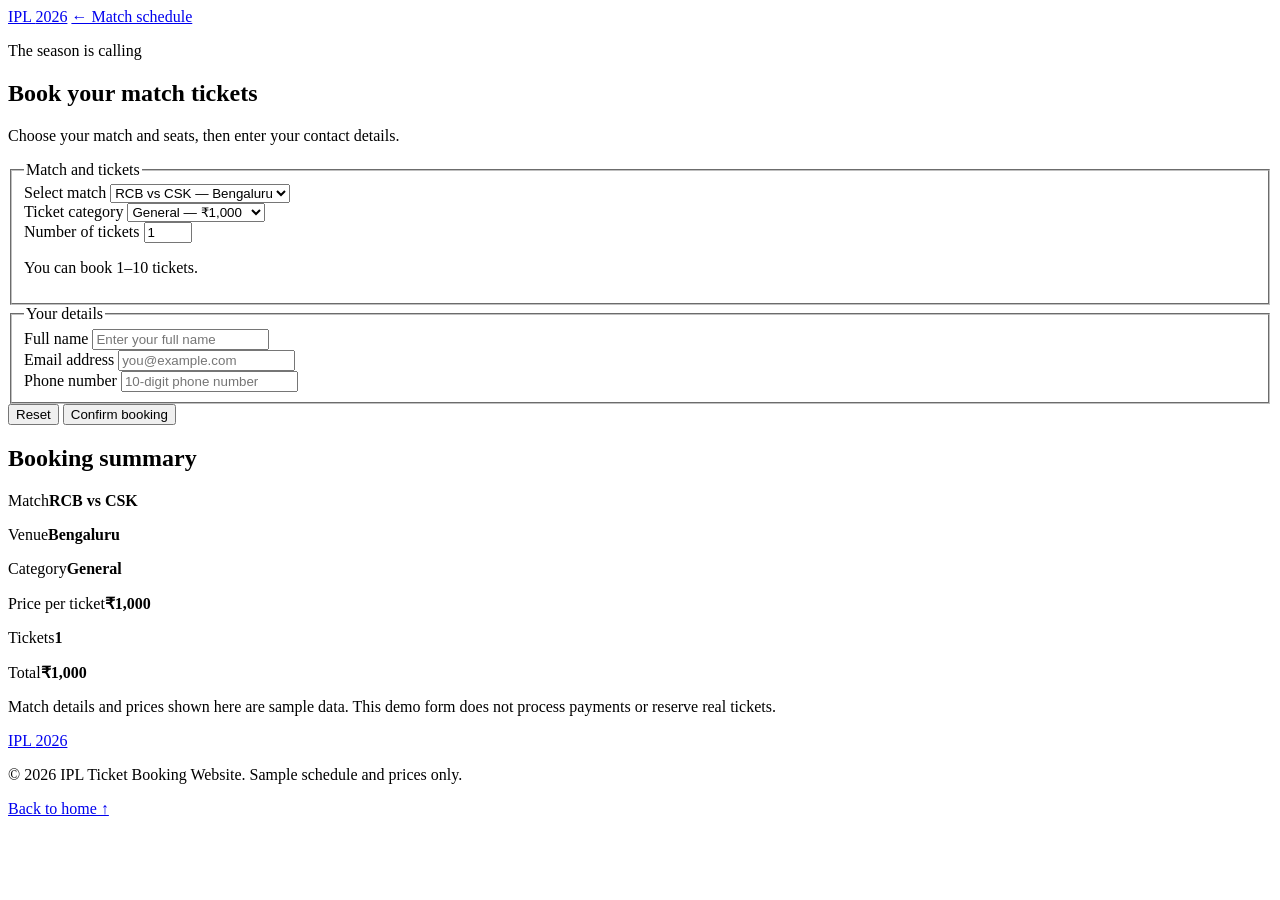
==== booking.html @ 76dc4cfb "Add reset button and clear form message functionality" ====
<!DOCTYPE html>
<html lang="en">
<head>
    <meta charset="UTF-8">
    <meta name="viewport" content="width=device-width, initial-scale=1.0">
    <meta name="theme-color" content="#101b3f">
    <meta name="description" content="Choose your IPL 2026 match tickets and review your sample booking.">
    <title>Book Tickets | IPL 2026</title>
    <link rel="stylesheet" href="CSS/Style.css">
</head>
<body>
    <header class="site-header">
        <a class="brand" href="index.html">IPL <span>2026</span></a>
        <a class="back-link" href="index.html#matches">← Match schedule</a>
    </header>

    <main class="content-section">
        <section class="intro" aria-labelledby="page-title">
            <p class="eyebrow">The season is calling</p>
            <h1 class="intro-title" id="page-title">Book your match tickets</h1>
            <p>Choose your match and seats, then enter your contact details.</p>
        </section>

        <div class="booking-card">
            <form id="booking-form">
                <fieldset>
                    <legend>Match and tickets</legend>
                    <div class="fields">
                        <div class="field field-full">
                            <label for="match">Select match</label>
                            <select id="match" name="match" required>
                                <option value="rcb-csk" data-teams="RCB vs CSK" data-venue="Bengaluru">RCB vs CSK — Bengaluru</option>
                                <option value="mi-kkr" data-teams="MI vs KKR" data-venue="Mumbai">MI vs KKR — Mumbai</option>
                            </select>
                        </div>
                        <div class="field">
                            <label for="stand">Ticket category</label>
                            <select id="stand" name="stand" required>
                                <option value="general" data-price="1000">General — ₹1,000</option>
                                <option value="premium" data-price="2500">Premium — ₹2,500</option>
                                <option value="vip" data-price="5000">VIP — ₹5,000</option>
                            </select>
                        </div>
                        <div class="field">
                            <label for="quantity">Number of tickets</label>
                            <input id="quantity" name="quantity" type="number" min="1" max="10" value="1" required>
                            <p class="hint">You can book 1–10 tickets.</p>
                        </div>
                    </div>
                </fieldset>

                <fieldset>
                    <legend>Your details</legend>
                    <div class="fields">
                        <div class="field field-full">
                            <label for="name">Full name</label>
                            <input id="name" name="name" type="text" autocomplete="name" placeholder="Enter your full name" required>
                        </div>
                        <div class="field">
                            <label for="email">Email address</label>
                            <input id="email" name="email" type="email" autocomplete="email" placeholder="you@example.com" required>
                        </div>
                        <div class="field">
                            <label for="phone">Phone number</label>
                            <input id="phone" name="phone" type="tel" autocomplete="tel" placeholder="10-digit phone number" pattern="[0-9+\-\s()]{8,15}" required>
                        </div>
                    </div>
                </fieldset>

                <div class="form-actions">
                    <button class="reset-button" type="reset">Reset</button>
                    <button class="submit-button" type="submit">Confirm booking</button>
                </div>
                <p class="form-message" id="form-message" role="status" aria-live="polite"></p>
            </form>

            <aside class="summary" aria-labelledby="summary-title">
                <h2 id="summary-title">Booking summary</h2>
                <p class="summary-row"><span>Match</span><strong id="summary-match">RCB vs CSK</strong></p>
                <p class="summary-row"><span>Venue</span><strong id="summary-venue">Bengaluru</strong></p>
                <p class="summary-row"><span>Category</span><strong id="summary-stand">General</strong></p>
                <p class="summary-row"><span>Price per ticket</span><strong id="summary-price">₹1,000</strong></p>
                <p class="summary-row"><span>Tickets</span><strong id="summary-quantity">1</strong></p>
                <p class="summary-row summary-total"><span>Total</span><strong id="summary-total">₹1,000</strong></p>
                <p class="notice">Match details and prices shown here are sample data. This demo form does not process payments or reserve real tickets.</p>
            </aside>
        </div>
    </main>

    <footer class="site-footer">
        <a class="brand" href="index.html">IPL <span>2026</span></a>
        <p>&copy; 2026 IPL Ticket Booking Website. Sample schedule and prices only.</p>
        <a href="index.html#home">Back to home ↑</a>
    </footer>

    <script>
        const form = document.getElementById("booking-form");
        const matchSelect = document.getElementById("match");
        const standSelect = document.getElementById("stand");
        const quantityInput = document.getElementById("quantity");
        const currency = new Intl.NumberFormat("en-IN", {
            style: "currency",
            currency: "INR",
            maximumFractionDigits: 0
        });

        function updateSummary() {
            const matchOption = matchSelect.selectedOptions[0];
            const standOption = standSelect.selectedOptions[0];
            const quantity = Number(quantityInput.value) || 0;
            const price = Number(standOption.dataset.price);

            document.getElementById("summary-match").textContent = matchOption.dataset.teams;
            document.getElementById("summary-venue").textContent = matchOption.dataset.venue;
            document.getElementById("summary-stand").textContent = standOption.textContent.split(" — ")[0];
            document.getElementById("summary-price").textContent = currency.format(price);
            document.getElementById("summary-quantity").textContent = String(quantity);
            document.getElementById("summary-total").textContent = currency.format(price * quantity);
        }

        matchSelect.addEventListener("change", updateSummary);
        standSelect.addEventListener("change", updateSummary);
        quantityInput.addEventListener("input", updateSummary);

        form.addEventListener("submit", (event) => {
            event.preventDefault();

            if (!form.reportValidity()) {
                return;
            }

            const name = document.getElementById("name").value.trim();
            document.getElementById("form-message").textContent =
                `Thanks, ${name}! Your sample booking details are ready. No payment or real ticket reservation was made.`;
        });

        form.addEventListener("reset", () => {
            document.getElementById("form-message").textContent = "";
            updateSummary();
        });

        updateSummary();
    </script>
</body>
</html>
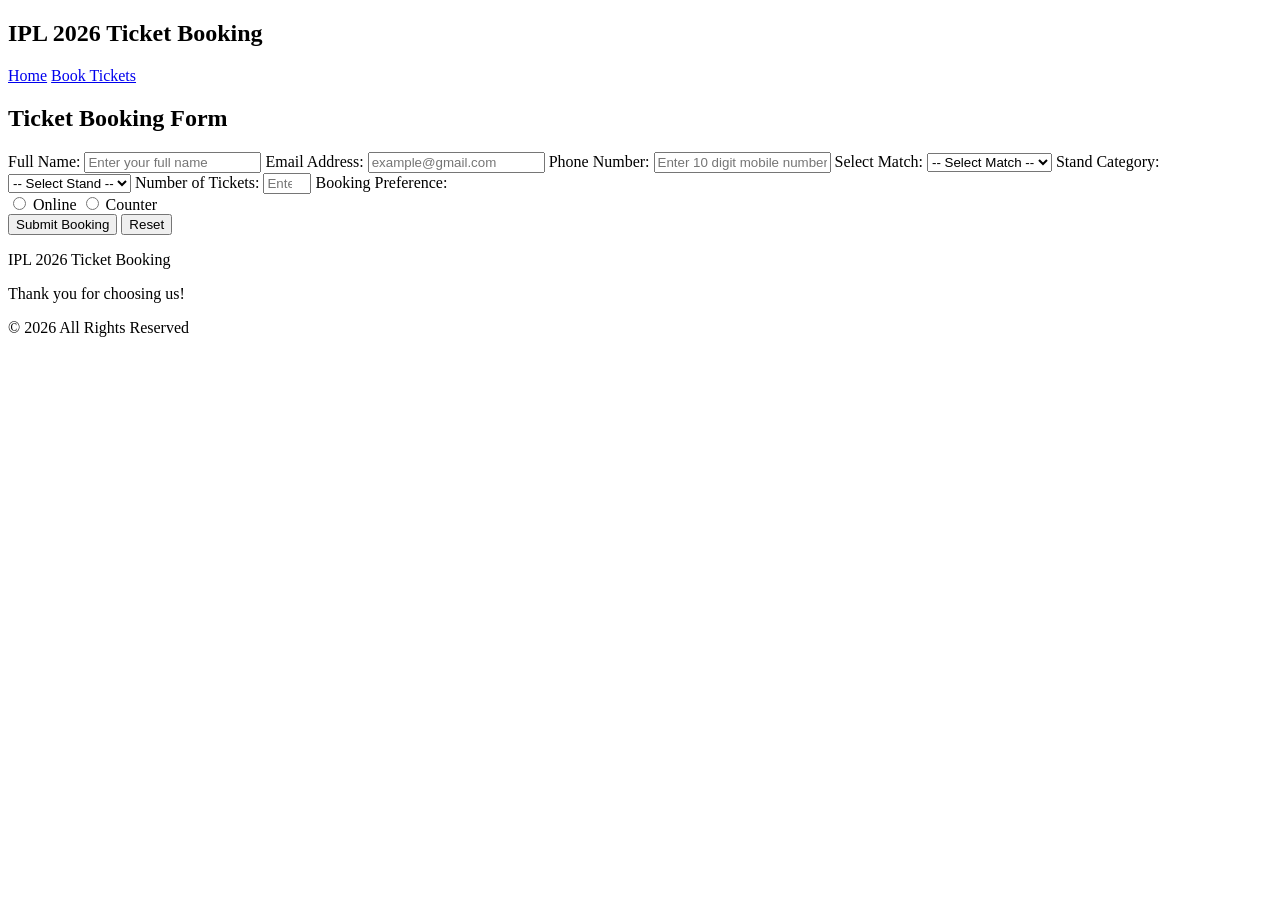
==== commit 46d0c9b1: "Revise IPL ticket booking form structure and labels" ====
--- a/booking.html
+++ b/booking.html
@@ -1,145 +1,180 @@
 <!DOCTYPE html>
 <html lang="en">
+
 <head>
     <meta charset="UTF-8">
     <meta name="viewport" content="width=device-width, initial-scale=1.0">
-    <meta name="theme-color" content="#101b3f">
-    <meta name="description" content="Choose your IPL 2026 match tickets and review your sample booking.">
-    <title>Book Tickets | IPL 2026</title>
-    <link rel="stylesheet" href="CSS/Style.css">
+
+    <title>IPL Ticket Booking Form</title>
+
+    <!-- Connect CSS -->
+    <link rel="stylesheet" href="style.css">
+
 </head>
+
 <body>
-    <header class="site-header">
-        <a class="brand" href="index.html">IPL <span>2026</span></a>
-        <a class="back-link" href="index.html#matches">← Match schedule</a>
+
+    <!-- Header -->
+    <header>
+        <h2>IPL 2026 Ticket Booking</h2>
+
+        <nav>
+            <a href="index.html">Home</a>
+            <a href="#booking">Book Tickets</a>
+        </nav>
     </header>
 
-    <main class="content-section">
-        <section class="intro" aria-labelledby="page-title">
-            <p class="eyebrow">The season is calling</p>
-            <h1 class="intro-title" id="page-title">Book your match tickets</h1>
-            <p>Choose your match and seats, then enter your contact details.</p>
-        </section>
 
-        <div class="booking-card">
-            <form id="booking-form">
-                <fieldset>
-                    <legend>Match and tickets</legend>
-                    <div class="fields">
-                        <div class="field field-full">
-                            <label for="match">Select match</label>
-                            <select id="match" name="match" required>
-                                <option value="rcb-csk" data-teams="RCB vs CSK" data-venue="Bengaluru">RCB vs CSK — Bengaluru</option>
-                                <option value="mi-kkr" data-teams="MI vs KKR" data-venue="Mumbai">MI vs KKR — Mumbai</option>
-                            </select>
-                        </div>
-                        <div class="field">
-                            <label for="stand">Ticket category</label>
-                            <select id="stand" name="stand" required>
-                                <option value="general" data-price="1000">General — ₹1,000</option>
-                                <option value="premium" data-price="2500">Premium — ₹2,500</option>
-                                <option value="vip" data-price="5000">VIP — ₹5,000</option>
-                            </select>
-                        </div>
-                        <div class="field">
-                            <label for="quantity">Number of tickets</label>
-                            <input id="quantity" name="quantity" type="number" min="1" max="10" value="1" required>
-                            <p class="hint">You can book 1–10 tickets.</p>
-                        </div>
-                    </div>
-                </fieldset>
+    <!-- Booking Form -->
+    <section class="booking" id="booking">
 
-                <fieldset>
-                    <legend>Your details</legend>
-                    <div class="fields">
-                        <div class="field field-full">
-                            <label for="name">Full name</label>
-                            <input id="name" name="name" type="text" autocomplete="name" placeholder="Enter your full name" required>
-                        </div>
-                        <div class="field">
-                            <label for="email">Email address</label>
-                            <input id="email" name="email" type="email" autocomplete="email" placeholder="you@example.com" required>
-                        </div>
-                        <div class="field">
-                            <label for="phone">Phone number</label>
-                            <input id="phone" name="phone" type="tel" autocomplete="tel" placeholder="10-digit phone number" pattern="[0-9+\-\s()]{8,15}" required>
-                        </div>
-                    </div>
-                </fieldset>
+        <h2>Ticket Booking Form</h2>
 
-                <div class="form-actions">
-                    <button class="reset-button" type="reset">Reset</button>
-                    <button class="submit-button" type="submit">Confirm booking</button>
-                </div>
-                <p class="form-message" id="form-message" role="status" aria-live="polite"></p>
-            </form>
+        <form action="#" method="get">
 
-            <aside class="summary" aria-labelledby="summary-title">
-                <h2 id="summary-title">Booking summary</h2>
-                <p class="summary-row"><span>Match</span><strong id="summary-match">RCB vs CSK</strong></p>
-                <p class="summary-row"><span>Venue</span><strong id="summary-venue">Bengaluru</strong></p>
-                <p class="summary-row"><span>Category</span><strong id="summary-stand">General</strong></p>
-                <p class="summary-row"><span>Price per ticket</span><strong id="summary-price">₹1,000</strong></p>
-                <p class="summary-row"><span>Tickets</span><strong id="summary-quantity">1</strong></p>
-                <p class="summary-row summary-total"><span>Total</span><strong id="summary-total">₹1,000</strong></p>
-                <p class="notice">Match details and prices shown here are sample data. This demo form does not process payments or reserve real tickets.</p>
-            </aside>
-        </div>
-    </main>
+            <!-- Name -->
+            <label for="name">Full Name:</label>
 
-    <footer class="site-footer">
-        <a class="brand" href="index.html">IPL <span>2026</span></a>
-        <p>&copy; 2026 IPL Ticket Booking Website. Sample schedule and prices only.</p>
-        <a href="index.html#home">Back to home ↑</a>
+            <input
+                type="text"
+                id="name"
+                name="name"
+                placeholder="Enter your full name"
+                minlength="3"
+                maxlength="30"
+                required
+            >
+
+
+            <!-- Email -->
+            <label for="email">Email Address:</label>
+
+            <input
+                type="email"
+                id="email"
+                name="email"
+                placeholder="example@gmail.com"
+                pattern="[A-Za-z0-9._%+-]+@[A-Za-z0-9.-]+\.[A-Za-z]{2,}"
+                title="Enter a valid email address, example@gmail.com"
+                required
+            >
+
+
+            <!-- Phone -->
+            <label for="phone">Phone Number:</label>
+
+            <input
+                type="tel"
+                id="phone"
+                name="phone"
+                placeholder="Enter 10 digit mobile number"
+                pattern="[0-9]{10}"
+                minlength="10"
+                maxlength="10"
+                required
+            >
+
+
+            <!-- Match Selection -->
+            <label for="match">Select Match:</label>
+
+            <select id="match" name="match" required>
+
+                <option value="">-- Select Match --</option>
+
+                <option value="RCB vs CSK">RCB vs CSK</option>
+
+                <option value="MI vs KKR">MI vs KKR</option>
+
+                <option value="SRH vs DC">SRH vs DC</option>
+
+                <option value="GT vs PBKS">GT vs PBKS</option>
+
+            </select>
+
+
+            <!-- Stand Category -->
+            <label for="stand">Stand Category:</label>
+
+            <select id="stand" name="stand" required>
+
+                <option value="">-- Select Stand --</option>
+
+                <option value="General">General</option>
+
+                <option value="Premium">Premium</option>
+
+                <option value="VIP">VIP</option>
+
+            </select>
+
+
+            <!-- Number of Tickets -->
+            <label for="tickets">Number of Tickets:</label>
+
+            <input
+                type="number"
+                id="tickets"
+                name="tickets"
+                min="1"
+                max="10"
+                placeholder="Enter tickets (1-10)"
+                required
+            >
+
+
+            <!-- Booking Preference -->
+            <label>Booking Preference:</label>
+
+            <div class="radio-group">
+
+                <input
+                    type="radio"
+                    id="online"
+                    name="preference"
+                    value="Online"
+                    required
+                >
+
+                <label for="online">Online</label>
+
+                <input
+                    type="radio"
+                    id="counter"
+                    name="preference"
+                    value="Counter"
+                >
+
+                <label for="counter">Counter</label>
+
+            </div>
+
+
+            <!-- Submit and Reset -->
+            <button type="submit">
+                Submit Booking
+            </button>
+
+            <button type="reset" class="reset-btn">
+                Reset
+            </button>
+
+        </form>
+
+    </section>
+
+
+    <!-- Footer -->
+    <footer>
+
+        <p>IPL 2026 Ticket Booking</p>
+
+        <p>Thank you for choosing us!</p>
+
+        <p>© 2026 All Rights Reserved</p>
+
     </footer>
 
-    <script>
-        const form = document.getElementById("booking-form");
-        const matchSelect = document.getElementById("match");
-        const standSelect = document.getElementById("stand");
-        const quantityInput = document.getElementById("quantity");
-        const currency = new Intl.NumberFormat("en-IN", {
-            style: "currency",
-            currency: "INR",
-            maximumFractionDigits: 0
-        });
 
-        function updateSummary() {
-            const matchOption = matchSelect.selectedOptions[0];
-            const standOption = standSelect.selectedOptions[0];
-            const quantity = Number(quantityInput.value) || 0;
-            const price = Number(standOption.dataset.price);
-
-            document.getElementById("summary-match").textContent = matchOption.dataset.teams;
-            document.getElementById("summary-venue").textContent = matchOption.dataset.venue;
-            document.getElementById("summary-stand").textContent = standOption.textContent.split(" — ")[0];
-            document.getElementById("summary-price").textContent = currency.format(price);
-            document.getElementById("summary-quantity").textContent = String(quantity);
-            document.getElementById("summary-total").textContent = currency.format(price * quantity);
-        }
-
-        matchSelect.addEventListener("change", updateSummary);
-        standSelect.addEventListener("change", updateSummary);
-        quantityInput.addEventListener("input", updateSummary);
-
-        form.addEventListener("submit", (event) => {
-            event.preventDefault();
-
-            if (!form.reportValidity()) {
-                return;
-            }
-
-            const name = document.getElementById("name").value.trim();
-            document.getElementById("form-message").textContent =
-                `Thanks, ${name}! Your sample booking details are ready. No payment or real ticket reservation was made.`;
-        });
-
-        form.addEventListener("reset", () => {
-            document.getElementById("form-message").textContent = "";
-            updateSummary();
-        });
-
-        updateSummary();
-    </script>
 </body>
 </html>
